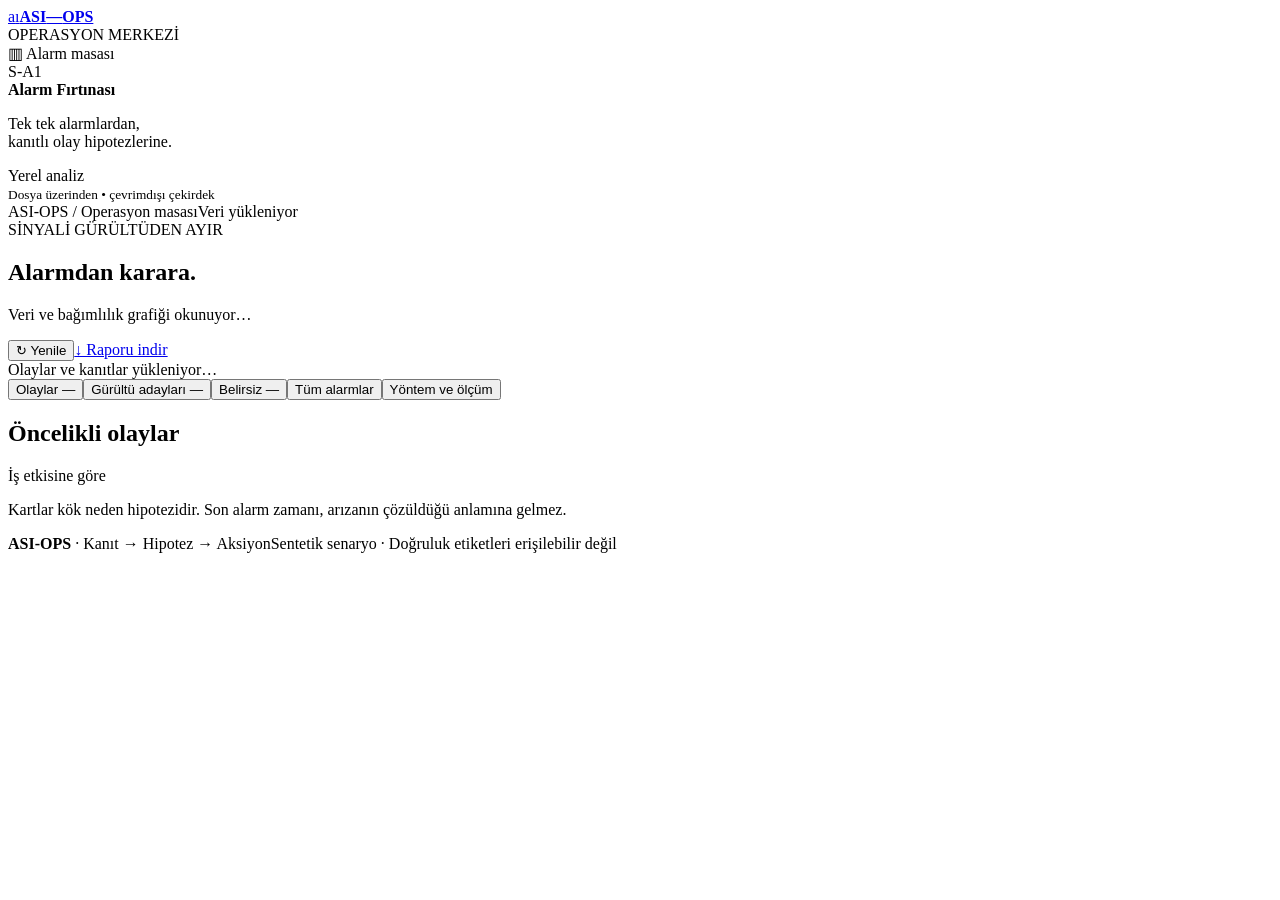
==== static/index.html @ fc1cde7d "feat: operasyon masasi arayuzune gecis + B3 entegrasyonu Ekipten gelen (Codex) cozumun arayuzu ve mo" ====
<!doctype html>
<html lang="tr">
<head>
  <meta charset="utf-8">
  <meta name="viewport" content="width=device-width, initial-scale=1">
  <title>ASI-OPS · Alarmdan karara</title>
  <link rel="stylesheet" href="/styles.css">
  <script src="/app.js" defer></script>
</head>
<body>
  <aside class="rail">
    <a class="brand" href="/" aria-label="ASI-OPS ana sayfa"><span class="brand-mark">a<span>ı</span></span><strong>ASI<span>—</span>OPS</strong></a>
    <div class="rail-label">OPERASYON MERKEZİ</div>
    <div class="rail-active"><span class="rail-symbol">▥</span> Alarm masası <span class="tiny-dot"></span></div>
    <div class="rail-note">S-A1<br><strong>Alarm Fırtınası</strong><p>Tek tek alarmlardan,<br>kanıtlı olay hipotezlerine.</p></div>
    <div class="rail-bottom"><span class="status-dot"></span> Yerel analiz<br><small>Dosya üzerinden • çevrimdışı çekirdek</small></div>
  </aside>
  <main>
    <header class="topbar"><span>ASI-OPS <span class="slash">/</span> Operasyon masası</span><span id="mode" class="mode">Veri yükleniyor</span></header>
    <div class="page">
      <section class="page-heading"><div><div class="eyebrow">SİNYALİ GÜRÜLTÜDEN AYIR</div><h1>Alarmdan karara<span>.</span></h1><p id="window">Veri ve bağımlılık grafiği okunuyor…</p></div><div class="heading-actions"><button id="refresh" class="secondary">↻ Yenile</button><a class="button primary" href="/api/export" download>↓ Raporu indir</a></div></section>
      <div id="error" class="notice error" role="alert" hidden></div>
      <div id="loading" class="loading">Olaylar ve kanıtlar yükleniyor…</div>
      <section id="stats" class="stats" aria-label="Analiz özeti"></section>
      <section class="overview" id="overview" hidden><div class="overview-copy"><div class="eyebrow">GÖZLEM PENCERESİ</div><h2>Alarm yoğunluğu</h2><div class="legend"><span><i class="incident-dot"></i> Olaya bağlı</span><span><i class="noise-dot"></i> Gürültü adayı</span><span><i class="uncertain-dot"></i> Belirsiz</span></div><small>10 dakikalık dilimler · saat dilimi kaynakta yok</small></div><div id="timeline" class="timeline"></div><div class="coverage"><span id="coverage-value">—</span><strong>Kayıt kapsamı</strong><small>Her alarmın bir kararı var.<br>Hiçbir kayıt silinmedi.</small></div></section>
      <nav class="tabs" aria-label="İnceleme görünümü"><button data-tab="incidents" class="active" aria-current="page">Olaylar <span id="incident-count">—</span></button><button data-tab="noise">Gürültü adayları <span id="noise-count">—</span></button><button data-tab="uncertain">Belirsiz <span id="uncertain-count">—</span></button><button data-tab="all">Tüm alarmlar</button><button data-tab="metrics">Yöntem ve ölçüm</button></nav>
      <section id="incidents-view" class="incident-layout"><div><div class="list-heading"><h2>Öncelikli olaylar</h2><span>İş etkisine göre</span></div><div id="incident-list" class="incident-list"></div><p class="subtle list-footnote">Kartlar kök neden hipotezidir. Son alarm zamanı, arızanın çözüldüğü anlamına gelmez.</p></div><article id="incident-detail" class="detail" aria-label="Olay ayrıntıları"></article></section>
      <section id="audit-view" hidden><div class="section-heading"><div><h2 id="audit-title">Alarm kayıtları</h2><p id="audit-description"></p></div><label class="search">⌕ <input id="search" type="search" placeholder="Servis, alarm ID veya mesaj ara" aria-label="Alarm ara"></label></div><div id="audit-table"></div><div class="pagination"><button class="secondary" id="previous">← Önceki</button><span id="page-info"></span><button class="secondary" id="next">Sonraki →</button></div></section>
      <section id="metrics-view" hidden></section>
      <footer><span><strong>ASI-OPS</strong> · Kanıt → Hipotez → Aksiyon</span><span>Sentetik senaryo · Doğruluk etiketleri erişilebilir değil</span></footer>
    </div>
  </main>
  <div id="toast" class="toast" role="status" hidden></div>
</body>
</html>
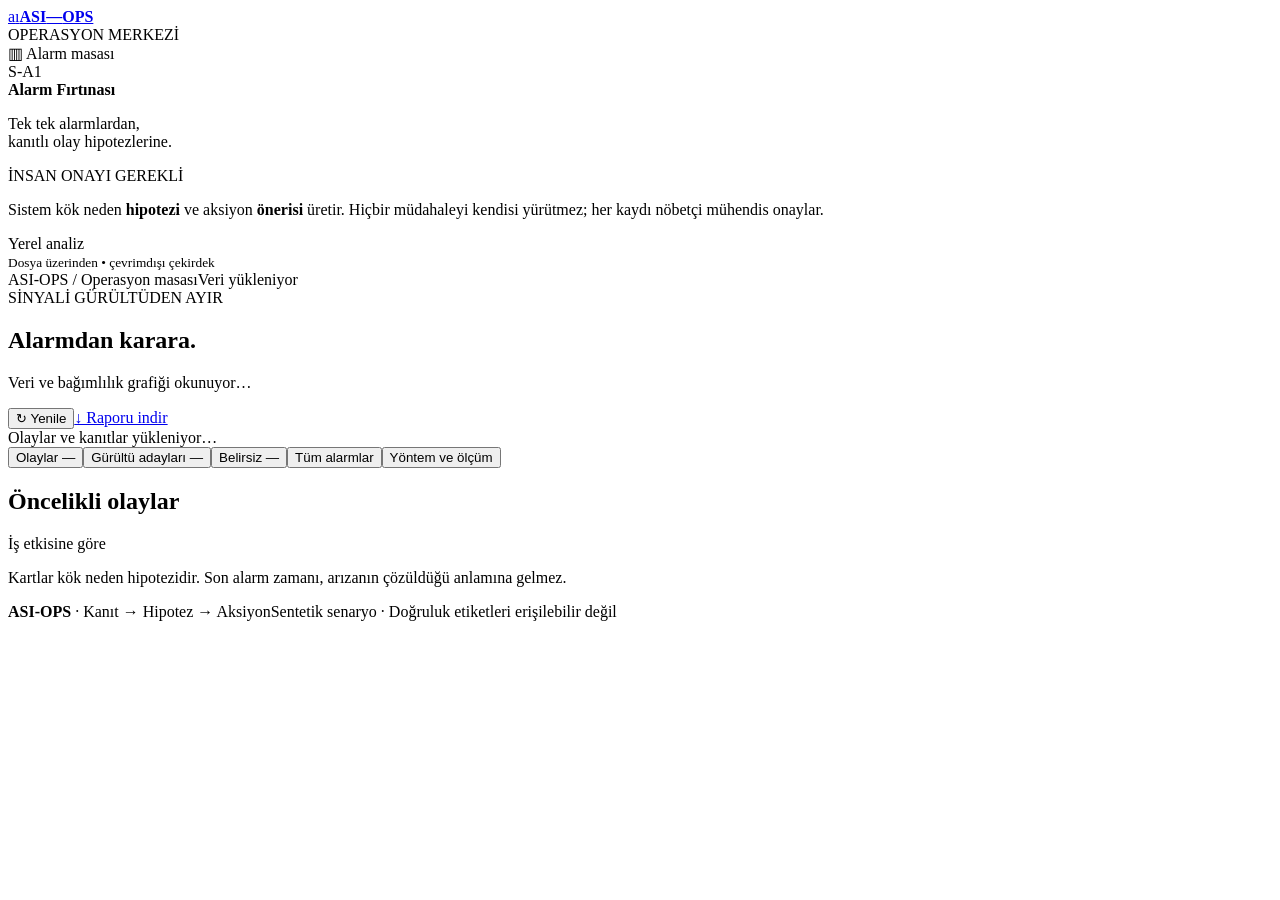
==== commit 0f22b0e9: "fix: Gantt CSP uyumlu SVG'ye cevrildi + AI anlati karta tasindi - Sunucunun style-src 'self' CSP'si " ====
--- a/static/index.html
+++ b/static/index.html
@@ -13,6 +13,7 @@
     <div class="rail-label">OPERASYON MERKEZİ</div>
     <div class="rail-active"><span class="rail-symbol">▥</span> Alarm masası <span class="tiny-dot"></span></div>
     <div class="rail-note">S-A1<br><strong>Alarm Fırtınası</strong><p>Tek tek alarmlardan,<br>kanıtlı olay hipotezlerine.</p></div>
+    <div class="rail-hitl"><span class="hitl-badge">İNSAN ONAYI GEREKLİ</span><p>Sistem kök neden <strong>hipotezi</strong> ve aksiyon <strong>önerisi</strong> üretir. Hiçbir müdahaleyi kendisi yürütmez; her kaydı nöbetçi mühendis onaylar.</p></div>
     <div class="rail-bottom"><span class="status-dot"></span> Yerel analiz<br><small>Dosya üzerinden • çevrimdışı çekirdek</small></div>
   </aside>
   <main>
@@ -23,6 +24,7 @@
       <div id="loading" class="loading">Olaylar ve kanıtlar yükleniyor…</div>
       <section id="stats" class="stats" aria-label="Analiz özeti"></section>
       <section class="overview" id="overview" hidden><div class="overview-copy"><div class="eyebrow">GÖZLEM PENCERESİ</div><h2>Alarm yoğunluğu</h2><div class="legend"><span><i class="incident-dot"></i> Olaya bağlı</span><span><i class="noise-dot"></i> Gürültü adayı</span><span><i class="uncertain-dot"></i> Belirsiz</span></div><small>10 dakikalık dilimler · saat dilimi kaynakta yok</small></div><div id="timeline" class="timeline"></div><div class="coverage"><span id="coverage-value">—</span><strong>Kayıt kapsamı</strong><small>Her alarmın bir kararı var.<br>Hiçbir kayıt silinmedi.</small></div></section>
+      <section class="gantt-wrap" id="gantt-wrap" hidden><div class="gantt-head"><div class="eyebrow">OLAY ZAMAN ÇİZELGESİ</div><h2>Hangi arıza sürerken hangisi başladı</h2></div><div id="gantt" class="gantt"></div></section>
       <nav class="tabs" aria-label="İnceleme görünümü"><button data-tab="incidents" class="active" aria-current="page">Olaylar <span id="incident-count">—</span></button><button data-tab="noise">Gürültü adayları <span id="noise-count">—</span></button><button data-tab="uncertain">Belirsiz <span id="uncertain-count">—</span></button><button data-tab="all">Tüm alarmlar</button><button data-tab="metrics">Yöntem ve ölçüm</button></nav>
       <section id="incidents-view" class="incident-layout"><div><div class="list-heading"><h2>Öncelikli olaylar</h2><span>İş etkisine göre</span></div><div id="incident-list" class="incident-list"></div><p class="subtle list-footnote">Kartlar kök neden hipotezidir. Son alarm zamanı, arızanın çözüldüğü anlamına gelmez.</p></div><article id="incident-detail" class="detail" aria-label="Olay ayrıntıları"></article></section>
       <section id="audit-view" hidden><div class="section-heading"><div><h2 id="audit-title">Alarm kayıtları</h2><p id="audit-description"></p></div><label class="search">⌕ <input id="search" type="search" placeholder="Servis, alarm ID veya mesaj ara" aria-label="Alarm ara"></label></div><div id="audit-table"></div><div class="pagination"><button class="secondary" id="previous">← Önceki</button><span id="page-info"></span><button class="secondary" id="next">Sonraki →</button></div></section>
